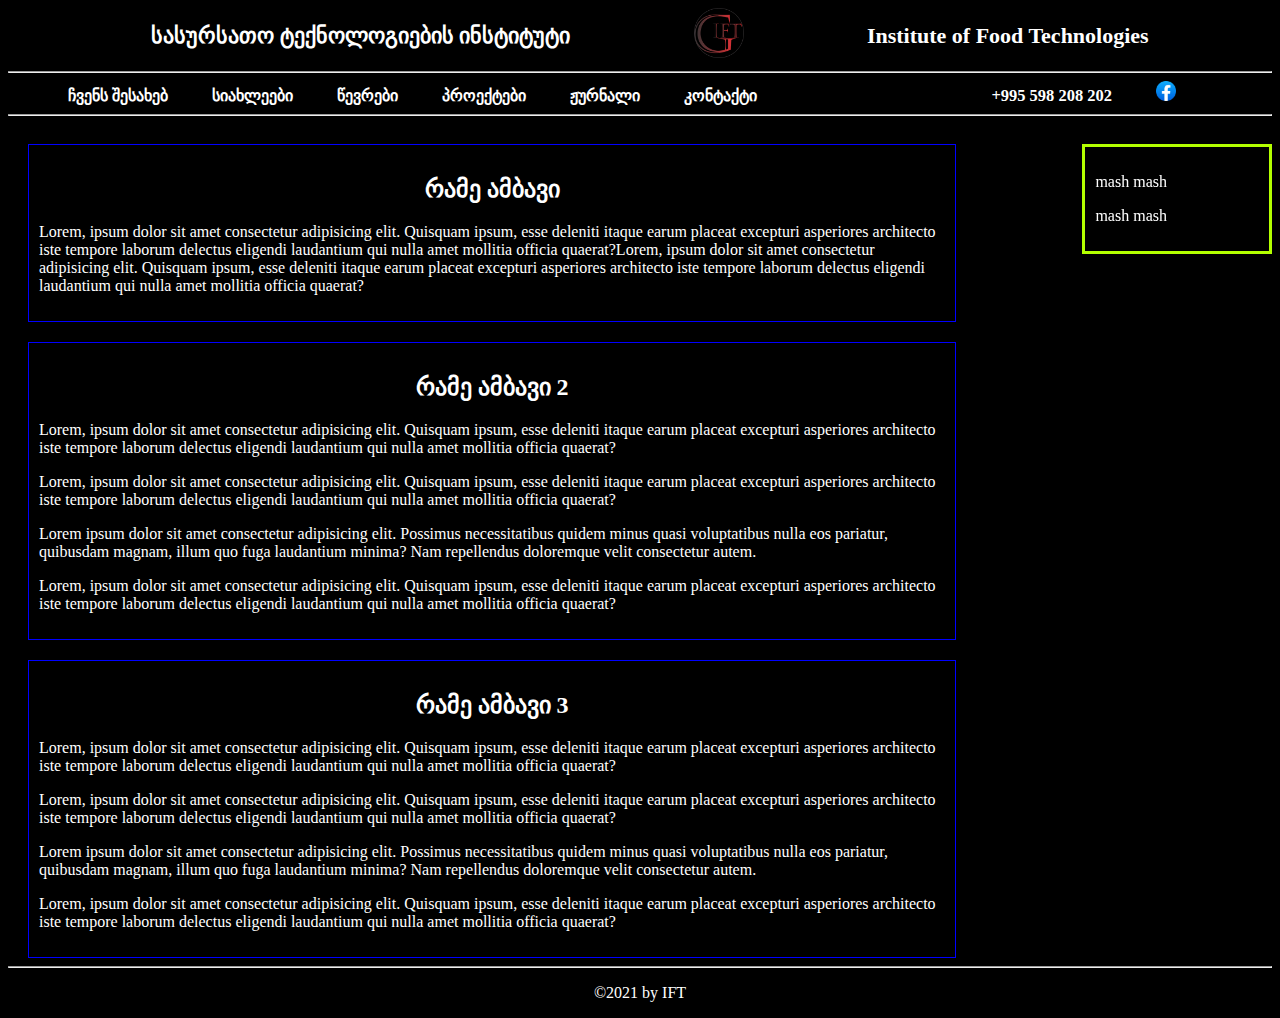
==== index.html @ efd82b3a "first" ====
<!DOCTYPE html>
<html lang="ge">
    <!-- It is web site for Institute of Food Technologies
    doing acording this template:  https://schalatashvili.wixsite.com/website -->
<head>
    <body>
        <meta charset="utf-8">
        <title>სასურსათო ტექნოლოგიების ინსტიტუტი</title>

        <meta name="description" content="სასურსათო ტექნოლოგიების ინსტიტუტი">
		<meta name="author" content="Tornike Gagnidze">
        <link rel="stylesheet" type="text/css" href="styles/styles.css">  
		<meta name="viewport" content="width=device-width, initial-scale=1">
    </body>
</head>
    <header>
        <h1>სასურსათო ტექნოლოგიების ინსტიტუტი</h1>
        <a href="index.html"> <img src="icons/logo_IFS.webp" alt="logo"  width="50" height="50"></a>
        <h1>Institute of Food Technologies</h1>
    </header>

    <!--Navigation-->
    <hr>
		<nav class="nav">
			<ul>
				<li> <a href="about.html" >ჩვენს შესახებ</a></li>
				<li> <a href = "news.html"> სიახლეები</a></li>
				<li> <a href="#members"> წევრები</a></li>
				<li><a href="#projects"> პროექტები</a></li>
                <li><a href="#jourbal"> ჟურნალი</a></li>
                <li><a href="#contact"> კონტაქტი</a></li>

                <li>
                    <a href="tel:123-456-7890" id="phone">+995 598 208 202</a>
                </li>
                <li><a href="https://www.facebook.com/" target="_blank"><img src="icons/fb.png"   width="20" height="20"></a></li>
			</ul>
		</nav>
        <hr>

           <!--floating asaid-->
    <aside class="asaid">
        <p>mash
            mash
            <p>mash mash</p>
        </p>

    </aside>

    <!--main -->
<main class="main">
    <article class="article">
        <h2>რამე ამბავი </h2>
        <p>Lorem, ipsum dolor sit amet consectetur adipisicing elit. 
            Quisquam ipsum, esse deleniti itaque earum placeat excepturi asperiores architecto 
            iste tempore laborum delectus eligendi laudantium qui nulla amet mollitia officia quaerat?Lorem, ipsum dolor sit amet consectetur adipisicing elit. 
            Quisquam ipsum, esse deleniti itaque earum placeat excepturi asperiores architecto 
            iste tempore laborum delectus eligendi laudantium qui nulla amet mollitia officia quaerat?</p>

    </article>

    <article class="article">
        <h2>რამე ამბავი 2</h2>
        <p>Lorem, ipsum dolor sit amet consectetur adipisicing elit. 
            Quisquam ipsum, esse deleniti itaque earum placeat excepturi asperiores architecto 
            iste tempore laborum delectus eligendi laudantium qui nulla amet mollitia officia quaerat?</p>

            
        <p>Lorem, ipsum dolor sit amet consectetur adipisicing elit. 
            Quisquam ipsum, esse deleniti itaque earum placeat excepturi asperiores architecto 
            iste tempore laborum delectus eligendi laudantium qui nulla amet mollitia officia quaerat?</p>

            <p>Lorem ipsum dolor sit amet consectetur adipisicing elit. Possimus necessitatibus quidem minus 
                quasi voluptatibus nulla eos pariatur, quibusdam magnam, illum quo fuga laudantium minima? 
                Nam repellendus doloremque velit consectetur autem.</p>

            
        <p>Lorem, ipsum dolor sit amet consectetur adipisicing elit. 
            Quisquam ipsum, esse deleniti itaque earum placeat excepturi asperiores architecto 
            iste tempore laborum delectus eligendi laudantium qui nulla amet mollitia officia quaerat?</p>

    </article>

    <article class="article">
        <h2>რამე ამბავი 3</h2>
        <p>Lorem, ipsum dolor sit amet consectetur adipisicing elit. 
            Quisquam ipsum, esse deleniti itaque earum placeat excepturi asperiores architecto 
            iste tempore laborum delectus eligendi laudantium qui nulla amet mollitia officia quaerat?</p>

           
        <p>Lorem, ipsum dolor sit amet consectetur adipisicing elit. 
            Quisquam ipsum, esse deleniti itaque earum placeat excepturi asperiores architecto 
            iste tempore laborum delectus eligendi laudantium qui nulla amet mollitia officia quaerat?</p>

            <p>Lorem ipsum dolor sit amet consectetur adipisicing elit. Possimus necessitatibus quidem minus 
                quasi voluptatibus nulla eos pariatur, quibusdam magnam, illum quo fuga laudantium minima? 
                Nam repellendus doloremque velit consectetur autem.</p>

        <p>Lorem, ipsum dolor sit amet consectetur adipisicing elit. 
            Quisquam ipsum, esse deleniti itaque earum placeat excepturi asperiores architecto 
            iste tempore laborum delectus eligendi laudantium qui nulla amet mollitia officia quaerat?</p>

    </article>
</main>
		
    <hr>
    <footer>
        <p>©2021 by IFT</p>

    </footer>
 
	

</html>
---- styles/styles.css ----
body {
    background-color: black;
    color: white;
    
}

* {
    box-sizing: border-box;
}

header {
    display: flex;
    margin-left: 20px;
    justify-content: space-evenly;
}

.nav * {  
    display: inline;  
    font-size: 1.01em;
    font-family: 'Times New Roman', Times, serif;
    text-align: justify;
    font-weight: bold;
    }  
     li {      
    margin: 20px;  
    }  
     li a {  
    color: white;  
    text-decoration: none;  
    
    }  

#phone {
    text-align: right;
    margin-left: 190px;
    
}
  
  @media screen and (max-width: 700px) {
  
     li a {  
      color: violet;  
      }  
  
      .nav  {    
        font-size: 0.8em;
        }  

   
      
  }


  h1 {
      text-align: left;
      font-size: 22px;
  }

  h2{
      text-align: center;
      color: rgb(255, 255, 255);
  }

 .main {
    display: flex;
    flex-direction: column;
    width: 75%;
 }


 /* large screen */
 @media screen and (min-width: 1200px) {
     .main {
        width: 75%;
     }
     .asaid {
        width: 15%;
    }
     
 }
/* medium screen */
 @media (min-width: 401px) and (max-width: 1199px) {
    .main {
        width: 75%;
     }
     .asaid {
         width: 25%;
     }
 }


 /* small screen */
 @media  (max-width: 400px) {
    .main, .asaid  {
        width: 90%;
     }
   
 }

  .article {      
      padding: 10px;
      margin-top: 20px ;
      margin-left: 20px;
      border: 1px solid blue;

  }

  .asaid {
    width: 15%;
    padding: 10px;
    margin-top: 20px ;
    border: 3px solid rgb(179, 255, 0);
    float: right;
    position: -webkit-sticky;
	position: sticky;
	top: 5px;
	right: 0px;
  }

  footer p {
      text-align: center;
  }
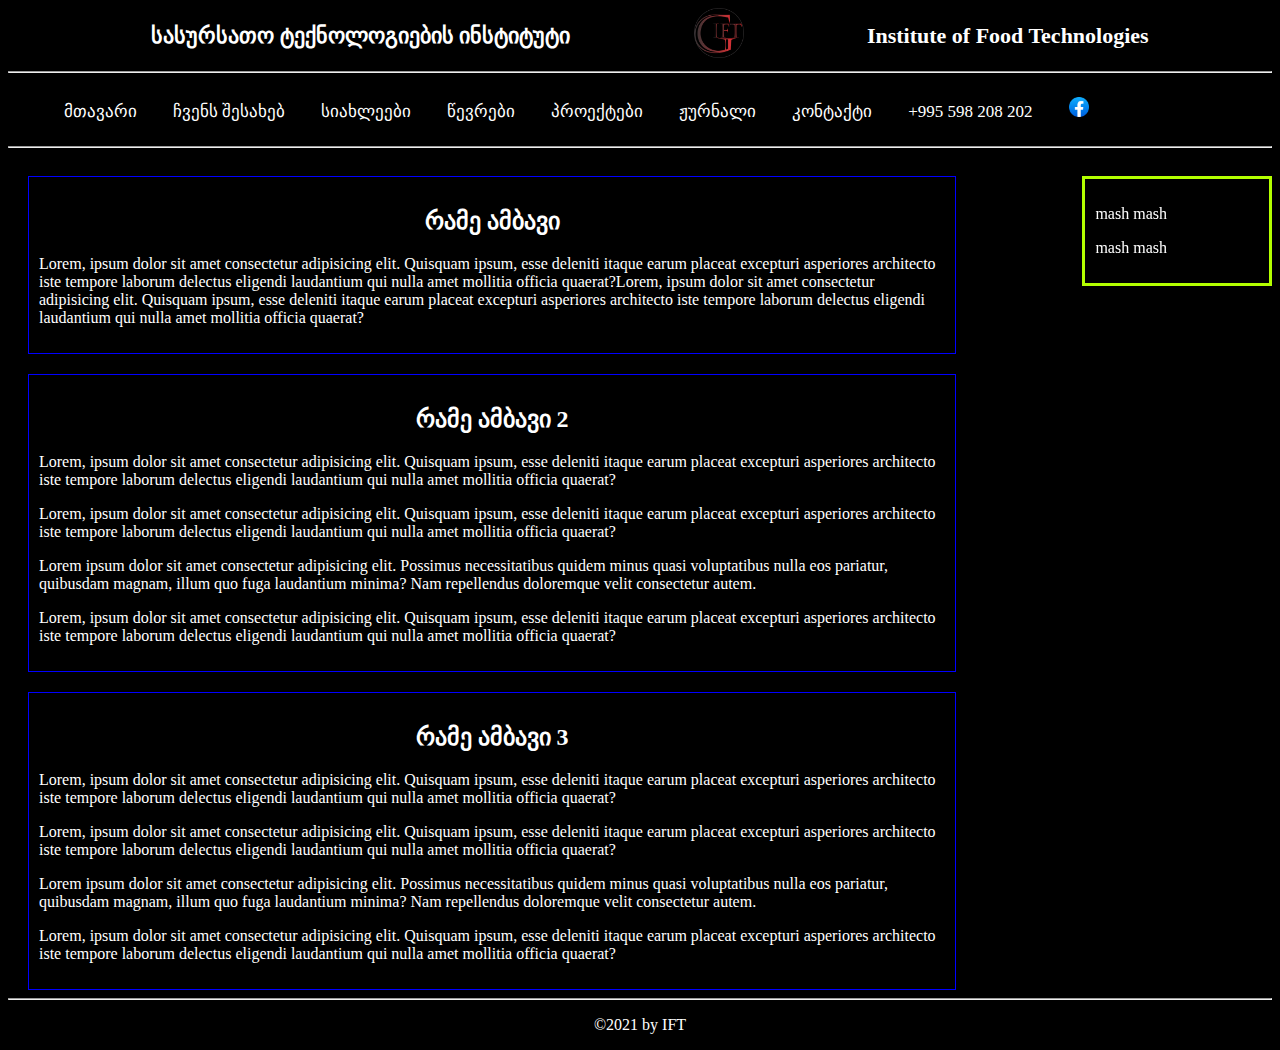
==== commit 166a5690: "addResponsiveMenu" ====
--- a/index.html
+++ b/index.html
@@ -4,7 +4,7 @@
     <!-- It is web site for Institute of Food Technologies
     doing acording this template:  https://schalatashvili.wixsite.com/website -->
 <head>
-    <body>
+    
         <meta charset="utf-8">
         <title>სასურსათო ტექნოლოგიების ინსტიტუტი</title>
 
@@ -12,8 +12,17 @@
 		<meta name="author" content="Tornike Gagnidze">
         <link rel="stylesheet" type="text/css" href="styles/styles.css">  
 		<meta name="viewport" content="width=device-width, initial-scale=1">
-    </body>
+<!-- Load an icon library to show a hamburger menu (bars) on small screens -->
+<link rel="stylesheet" href="https://cdnjs.cloudflare.com/ajax/libs/font-awesome/4.7.0/css/font-awesome.min.css">
+
+<!-- Toggle between adding and removing the "responsive" class to topnav 
+			when the user clicks on the icon -->
+
+		<script src="js.js" defer></script>
+            
 </head>
+
+<body>
     <header>
         <h1>სასურსათო ტექნოლოგიების ინსტიტუტი</h1>
         <a href="index.html"> <img src="icons/logo_IFS.webp" alt="logo"  width="50" height="50"></a>
@@ -21,23 +30,25 @@
     </header>
 
     <!--Navigation-->
+
+
     <hr>
-		<nav class="nav">
+		<nav class="nav" id="myTopnav">
 			<ul>
-				<li> <a href="about.html" >ჩვენს შესახებ</a></li>
-				<li> <a href = "news.html"> სიახლეები</a></li>
-				<li> <a href="#members"> წევრები</a></li>
-				<li><a href="#projects"> პროექტები</a></li>
-                <li><a href="#jourbal"> ჟურნალი</a></li>
-                <li><a href="#contact"> კონტაქტი</a></li>
-
-                <li>
-                    <a href="tel:123-456-7890" id="phone">+995 598 208 202</a>
-                </li>
-                <li><a href="https://www.facebook.com/" target="_blank"><img src="icons/fb.png"   width="20" height="20"></a></li>
-			</ul>
+                <a href ="index.html"> მთავარი</a>
+				<a href="about.html" >ჩვენს შესახებ</a>
+				<a href = "news.html"> სიახლეები</a>
+				<a href="#members"> წევრები</a>
+				<a href="#projects"> პროექტები</a>
+                <a href="#jourbal"> ჟურნალი</a>
+                <a href="#contact"> კონტაქტი</a>
+                <a href="tel:123-456-7890" id="phone">+995 598 208 202</a>
+                <a href="https://www.facebook.com/" target="_blank"><img src="icons/fb.png"   width="20" height="20"></a>
+                <a href="javascript:void(0);" class="icon" onclick="myFunction()"><i class="fa fa-bars"></i></a>
+            </ul>
 		</nav>
-        <hr>
+    <hr>
+    <!--End of Navigation-->
 
            <!--floating asaid-->
     <aside class="asaid">
@@ -110,6 +121,6 @@
 
     </footer>
  
-	
+</body>
 
 </html>--- a/styles/styles.css
+++ b/styles/styles.css
@@ -14,21 +14,67 @@
     justify-content: space-evenly;
 }
 
+/*
 .nav * {  
     display: inline;  
     font-size: 1.01em;
     font-family: 'Times New Roman', Times, serif;
     text-align: justify;
     font-weight: bold;
+    
     }  
-     li {      
-    margin: 20px;  
-    }  
-     li a {  
+  */
+
+.nav {
+    overflow: hidden;
+    background-color: black;
+}
+
+.nav a {  
     color: white;  
     text-decoration: none;  
+    padding: 14px 16px;
+    font-size: 17px;
+    }  
+
+ .nav a.active {
+     background-color: #04AA6D;
+     color: white;
+ }   
+
+/*Navigation Responsiovity*/
+.nav .icon {
+    display: none;
+}
+
+@media screen and (max-width: 600px) {
+    .nav a:not(:first-child) {display: none}
+    .nav a.icon {
+        float: right;
+        display: block;
+    }
+};
+
+@media screen and (max-width: 600px){
+    .nav.responsive {position: relative;}
+    .nav.responsive a.icon{
+        position: absolute;
+        right: 0;
+        top 0;
+    }
     
-    }  
+    .nav.responsive a{
+        float: none;
+        display: block;
+        text-align: left;
+    }
+}
+
+
+    
+}
+/*end Navigation */
+
 
 #phone {
     text-align: right;
